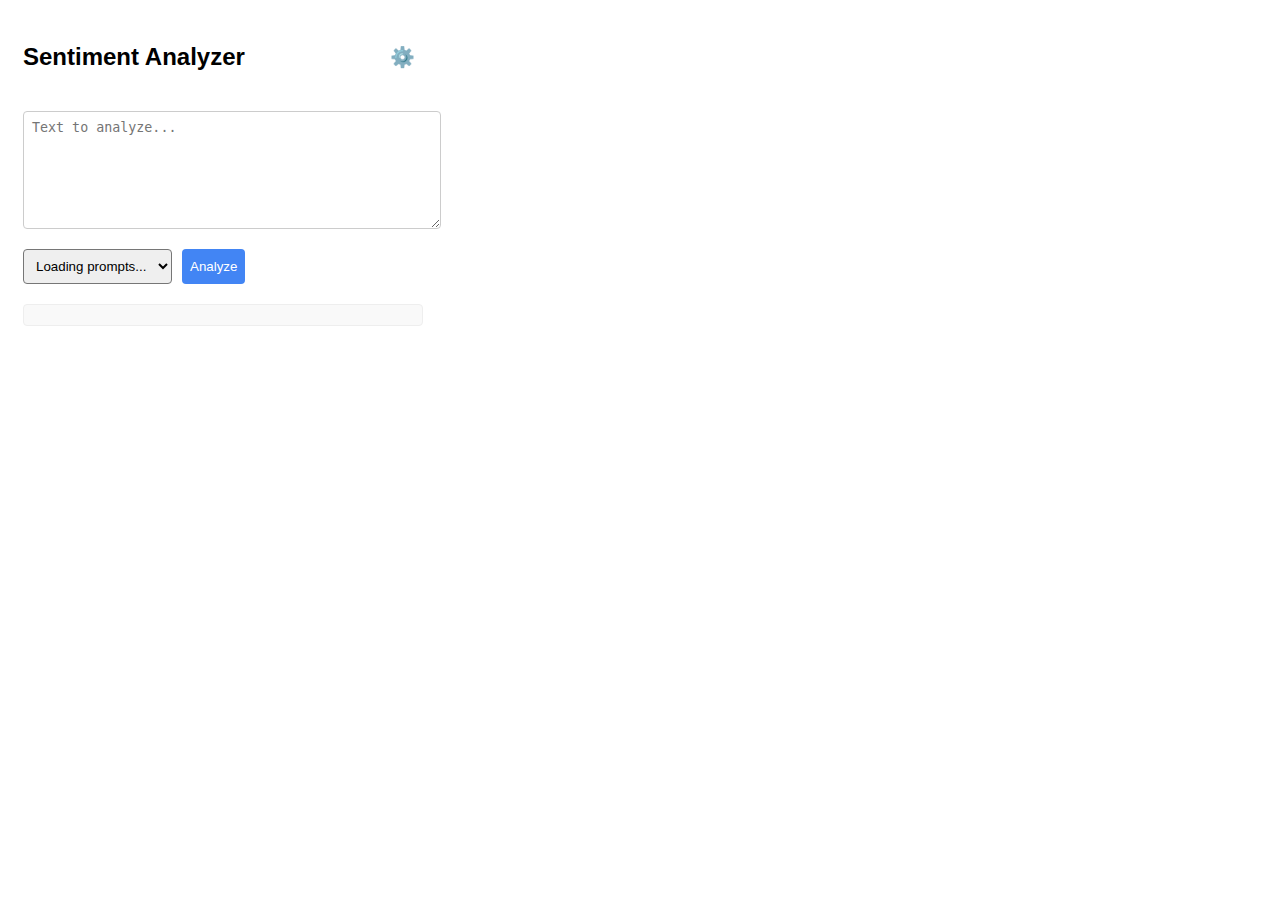
==== sat/popup.html @ 30fd6be3 "Added basic web extension in /sat" ====
<!-- popup.html -->
<!doctype html>
<html>

<head>
  <title>Sentiment Analysis Tool</title>
  <meta charset="UTF-8" />
  <style>
    body {
      font-family: Arial, sans-serif;
      width: 400px;
      padding: 15px;
    }

    .container {
      display: flex;
      flex-direction: column;
      gap: 10px;
    }

    .header {
      display: flex;
      justify-content: space-between;
      align-items: center;
      margin-bottom: 10px;
    }

    .text-area {
      width: 100%;
      min-height: 100px;
      margin-bottom: 10px;
      padding: 8px;
      border: 1px solid #ccc;
      border-radius: 4px;
      resize: vertical;
    }

    .controls {
      display: flex;
      gap: 10px;
      margin-bottom: 10px;
    }

    select,
    button {
      padding: 8px;
      border-radius: 4px;
    }

    button {
      background-color: #4285f4;
      color: white;
      border: none;
      cursor: pointer;
    }

    button:hover {
      background-color: #3b78e7;
    }

    #response {
      border: 1px solid #eee;
      padding: 10px;
      border-radius: 4px;
      background-color: #f9f9f9;
      max-height: 300px;
      overflow-y: auto;
    }

    .sentiment-container {
      margin-bottom: 8px;
    }

    .progress-container {
      width: 100%;
      background-color: #e0e0e0;
      height: 20px;
      border-radius: 10px;
      margin-top: 5px;
    }

    .progress-bar {
      height: 100%;
      border-radius: 10px;
      background-color: #4285f4;
    }

    .error {
      color: red;
    }

    .settings-btn {
      background: none;
      border: none;
      color: #666;
      cursor: pointer;
      font-size: 20px;
    }

    .hidden {
      display: none;
    }

    .settings-panel {
      border: 1px solid #ddd;
      padding: 10px;
      margin-bottom: 10px;
      border-radius: 4px;
    }

    .server-url {
      width: 100%;
      padding: 8px;
      margin-bottom: 10px;
      box-sizing: border-box;
    }
  </style>
</head>

<body>
  <div class="container">
    <div class="header">
      <h2>Sentiment Analyzer</h2>
      <button class="settings-btn" id="settingsToggle">⚙️</button>
    </div>

    <!-- Settings Panel -->
    <div id="settingsPanel" class="settings-panel hidden">
      <h3>Settings</h3>
      <label for="serverUrl">Server URL:</label>
      <input type="text" id="serverUrl" class="server-url" placeholder="http://127.0.0.1:5000" />
      <button id="saveSettings">Save</button>
    </div>

    <textarea id="inputText" class="text-area" placeholder="Text to analyze..."></textarea>

    <div class="controls">
      <select id="prompt-dropdown">
        <option value="">Loading prompts...</option>
      </select>
      <button id="analyzeBtn">Analyze</button>
    </div>

    <div id="response"></div>
  </div>

  <script src="popup.js"></script>
</body>

</html>
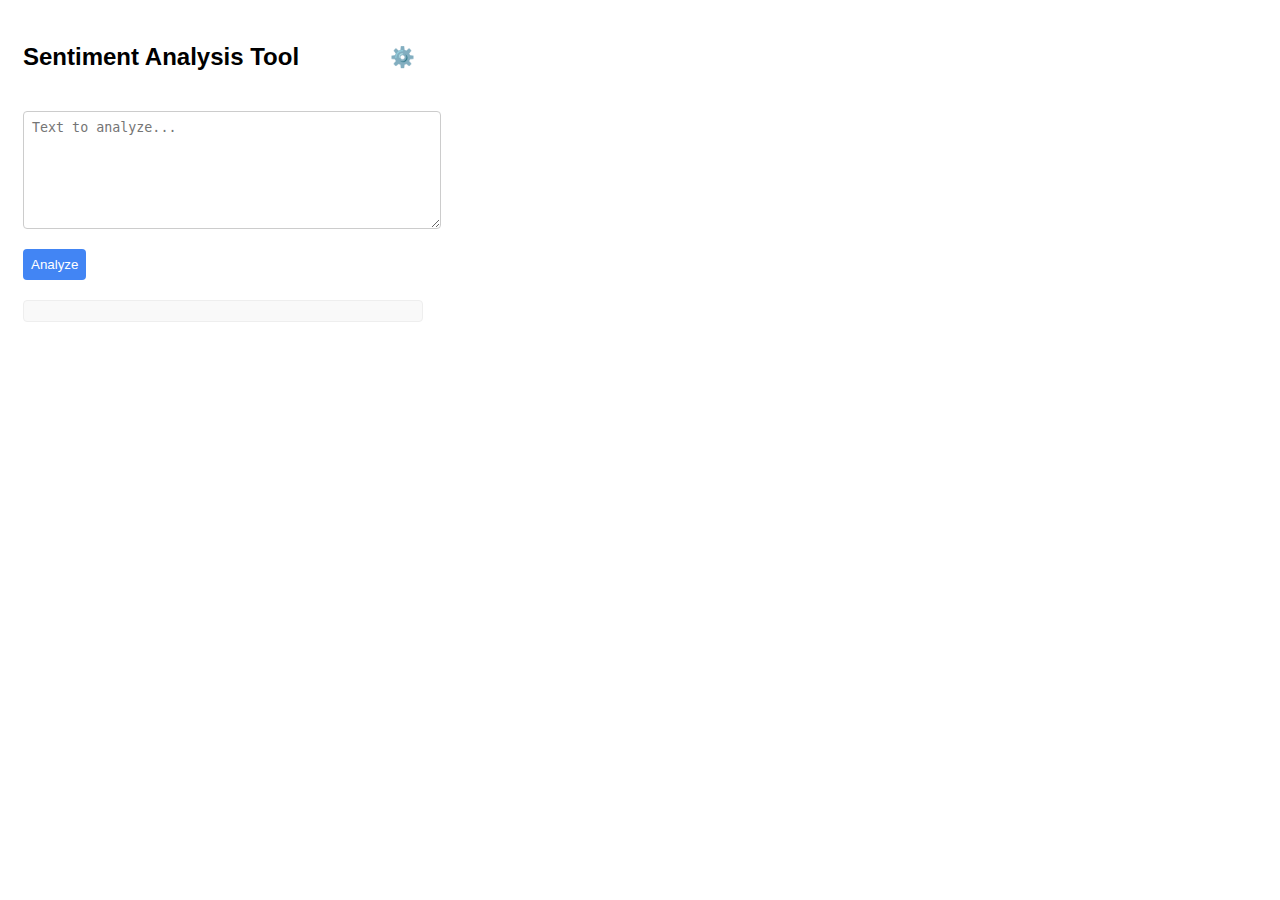
==== commit b4e6b695: "Fixed title on extension" ====
--- a/sat/popup.html
+++ b/sat/popup.html
@@ -120,7 +120,7 @@
 <body>
   <div class="container">
     <div class="header">
-      <h2>Sentiment Analyzer</h2>
+      <h2>Sentiment Analysis Tool</h2>
       <button class="settings-btn" id="settingsToggle">⚙️</button>
     </div>
 
@@ -129,15 +129,17 @@
       <h3>Settings</h3>
       <label for="serverUrl">Server URL:</label>
       <input type="text" id="serverUrl" class="server-url" placeholder="http://127.0.0.1:5000" />
+      <label for="prompt-dropdown">Prompt Version: </label>
+      <select id="prompt-dropdown">
+        <option value="">Loading prompts...</option>
+      </select>
+      <br />
       <button id="saveSettings">Save</button>
     </div>
 
     <textarea id="inputText" class="text-area" placeholder="Text to analyze..."></textarea>
 
     <div class="controls">
-      <select id="prompt-dropdown">
-        <option value="">Loading prompts...</option>
-      </select>
       <button id="analyzeBtn">Analyze</button>
     </div>
 
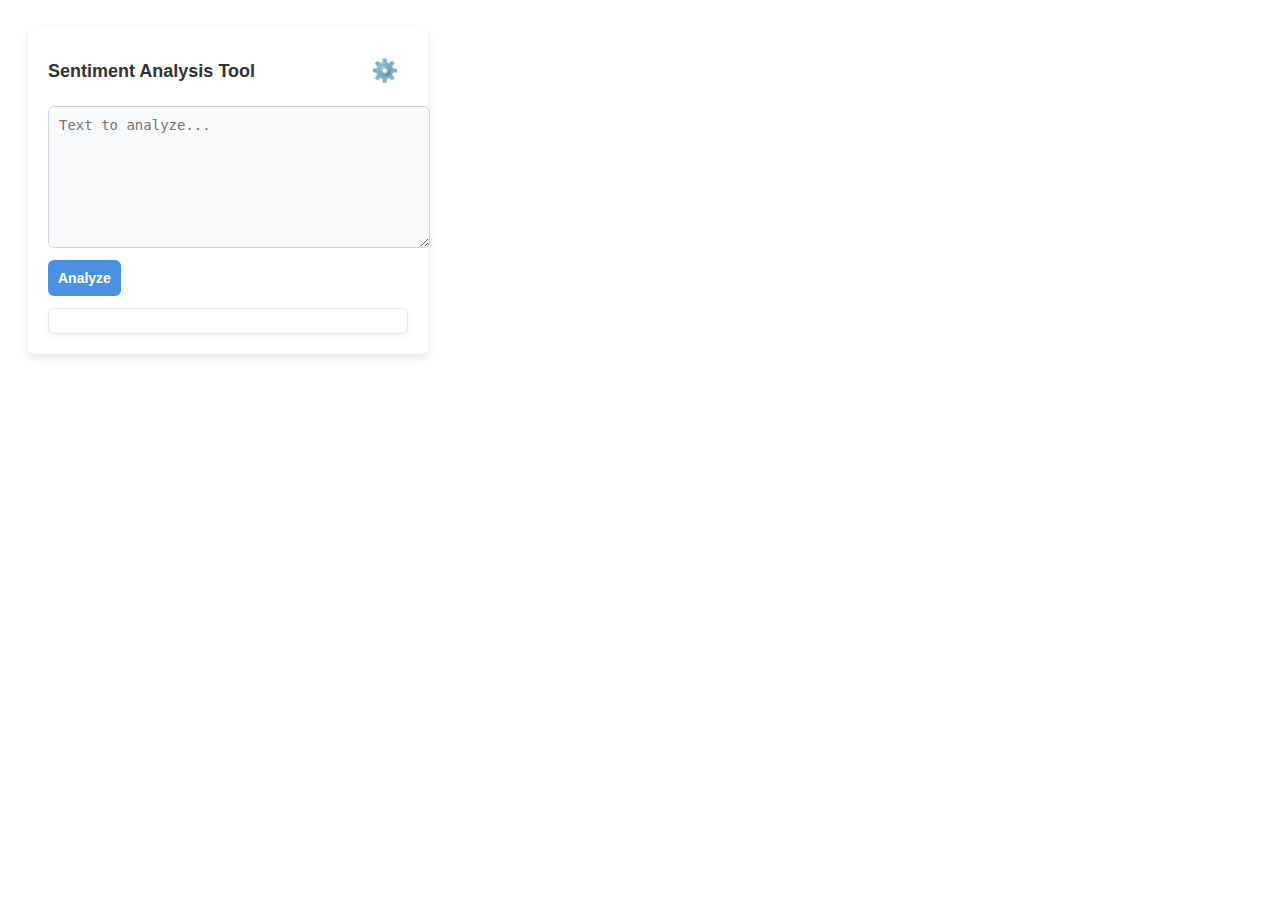
==== commit febd53a8: "css changes" ====
--- a/sat/popup.html
+++ b/sat/popup.html
@@ -1,4 +1,3 @@
-<!-- popup.html -->
 <!doctype html>
 <html>
 
@@ -7,86 +6,103 @@
   <meta charset="UTF-8" />
   <style>
     body {
-      font-family: Arial, sans-serif;
+      font-family: 'Inter', sans-serif;
       width: 400px;
-      padding: 15px;
+      padding: 20px;
+      background-color: transparent;
+      color: #333;
     }
 
     .container {
       display: flex;
       flex-direction: column;
-      gap: 10px;
+      gap: 12px;
+      background: rgba(255, 255, 255, 0.9);
+      padding: 20px;
+      border-radius: 8px;
+      box-shadow: 0px 4px 10px rgba(0, 0, 0, 0.1);
     }
 
     .header {
       display: flex;
       justify-content: space-between;
       align-items: center;
-      margin-bottom: 10px;
+    }
+
+    h2 {
+      margin: 0;
+      font-size: 18px;
+      font-weight: 600;
     }
 
     .text-area {
       width: 100%;
-      min-height: 100px;
-      margin-bottom: 10px;
-      padding: 8px;
-      border: 1px solid #ccc;
-      border-radius: 4px;
+      min-height: 120px;
+      padding: 10px;
+      border: 1px solid #d1d5db;
+      border-radius: 6px;
       resize: vertical;
+      font-size: 14px;
+      background-color: #f9fafb;
     }
 
     .controls {
       display: flex;
       gap: 10px;
-      margin-bottom: 10px;
     }
 
     select,
     button {
-      padding: 8px;
-      border-radius: 4px;
-    }
-
-    button {
-      background-color: #4285f4;
-      color: white;
+      padding: 10px;
+      border-radius: 6px;
+      font-size: 14px;
       border: none;
       cursor: pointer;
     }
 
+    button {
+      background-color: #4a90e2;
+      color: white;
+      font-weight: 600;
+      transition: background 0.2s;
+    }
+
     button:hover {
-      background-color: #3b78e7;
+      background-color: #357abd;
     }
 
     #response {
-      border: 1px solid #eee;
-      padding: 10px;
-      border-radius: 4px;
-      background-color: #f9f9f9;
+      border: 1px solid #e5e7eb;
+      padding: 12px;
+      border-radius: 6px;
+      background-color: #ffffff;
       max-height: 300px;
       overflow-y: auto;
+      box-shadow: 0px 2px 5px rgba(0, 0, 0, 0.05);
     }
 
     .sentiment-container {
-      margin-bottom: 8px;
+      margin-bottom: 10px;
     }
 
     .progress-container {
       width: 100%;
-      background-color: #e0e0e0;
-      height: 20px;
-      border-radius: 10px;
+      background-color: #e5e7eb;
+      height: 18px;
+      border-radius: 9px;
       margin-top: 5px;
+      overflow: hidden;
     }
 
     .progress-bar {
       height: 100%;
-      border-radius: 10px;
-      background-color: #4285f4;
+      border-radius: 9px;
+      background: linear-gradient(90deg, #4a90e2, #357abd);
     }
 
     .error {
-      color: red;
+      color: #e74c3c;
+      font-weight: 500;
     }
 
     .settings-btn {
@@ -94,7 +110,12 @@
       border: none;
       color: #666;
       cursor: pointer;
-      font-size: 20px;
+      font-size: 22px;
+      transition: color 0.2s;
+    }
+
+    .settings-btn:hover {
+      color: #333;
     }
 
     .hidden {
@@ -103,16 +124,20 @@
 
     .settings-panel {
       border: 1px solid #ddd;
-      padding: 10px;
-      margin-bottom: 10px;
-      border-radius: 4px;
+      padding: 12px;
+      border-radius: 6px;
+      background: white;
+      box-shadow: 0px 2px 5px rgba(0, 0, 0, 0.05);
     }
 
     .server-url {
       width: 100%;
-      padding: 8px;
+      padding: 10px;
       margin-bottom: 10px;
-      box-sizing: border-box;
+      border-radius: 6px;
+      border: 1px solid #d1d5db;
+      font-size: 14px;
+      background-color: #f9fafb;
     }
   </style>
 </head>
@@ -124,7 +149,6 @@
       <button class="settings-btn" id="settingsToggle">⚙️</button>
     </div>
 
-    <!-- Settings Panel -->
     <div id="settingsPanel" class="settings-panel hidden">
       <h3>Settings</h3>
       <label for="serverUrl">Server URL:</label>
